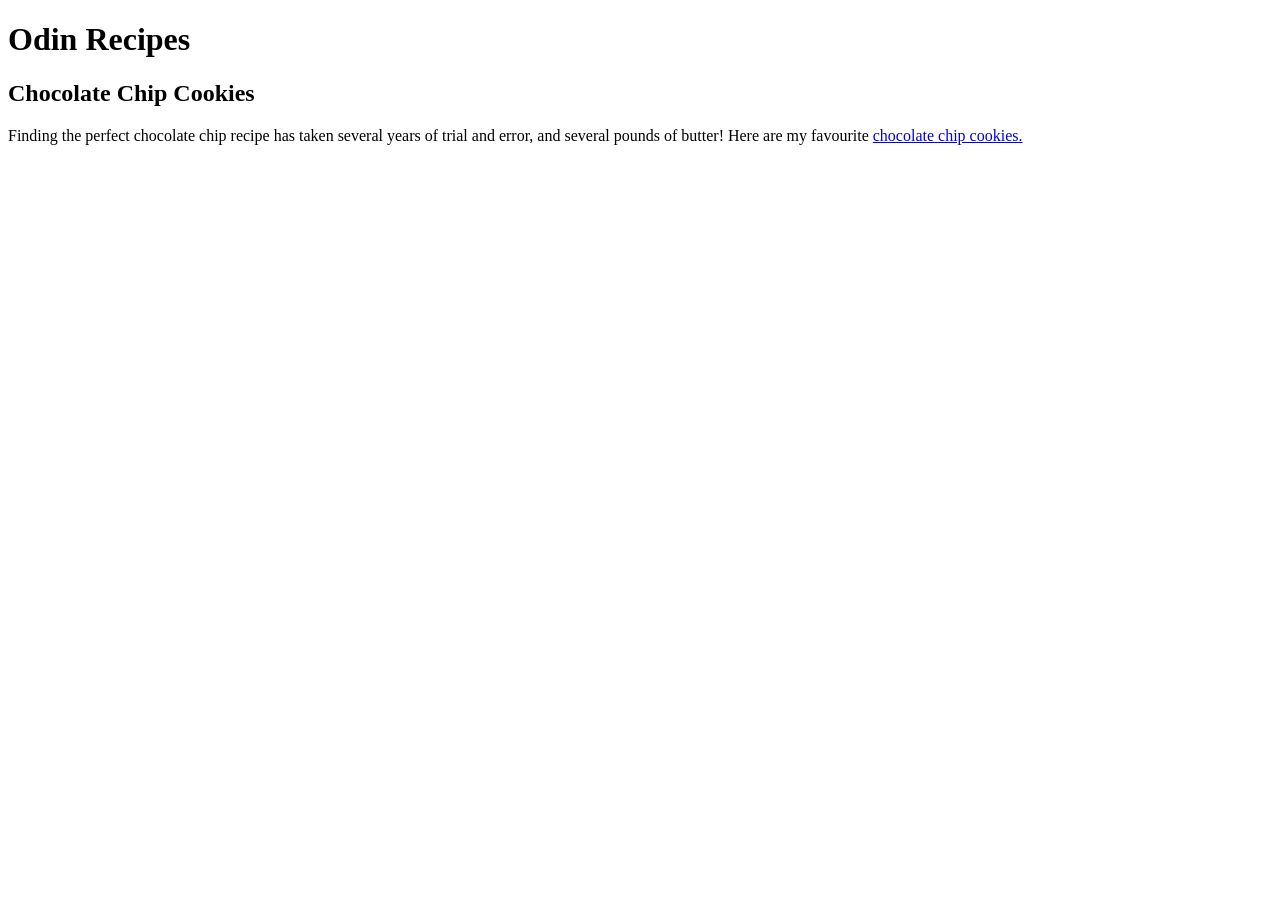
==== index.html @ 884b39ba "Add chocolate chip cookie recipe" ====
<!DOCTYPE html>
<html lang="en">
<head>
    <meta charset="UTF-8">
    <title>Odin Recipes</title>
</head>
<body>
  <h1>Odin Recipes</h1>

  <h2>Chocolate Chip Cookies</h2>
  <p>Finding the perfect chocolate chip recipe has taken several years of trial and error, 
    and several pounds of butter! Here are my favourite <a href="chocolate-chip-cookies.html"
    target="_blank">chocolate chip cookies.</a>
  </p>

</body>
</html>
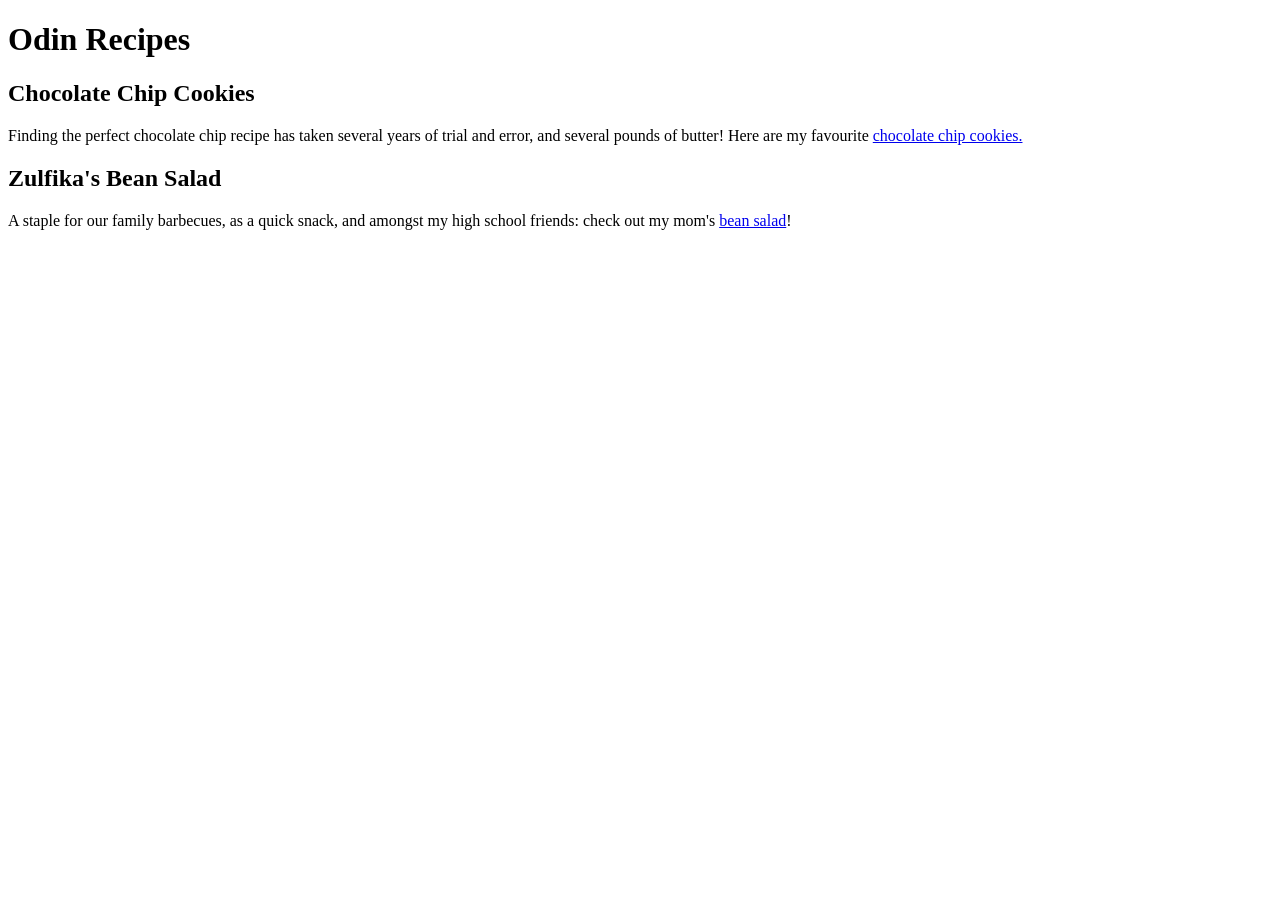
==== commit b26a5aa8: "Add bean salad recipe" ====
--- a/index.html
+++ b/index.html
@@ -13,5 +13,8 @@
     target="_blank">chocolate chip cookies.</a>
   </p>
 
+  <h2>Zulfika's Bean Salad</h2>
+  <p>A staple for our family barbecues, as a quick snack, and amongst my high school friends: check out my mom's <a href="bean-salad.html" target="_blank">bean salad</a>!</p>
+  
 </body>
 </html>
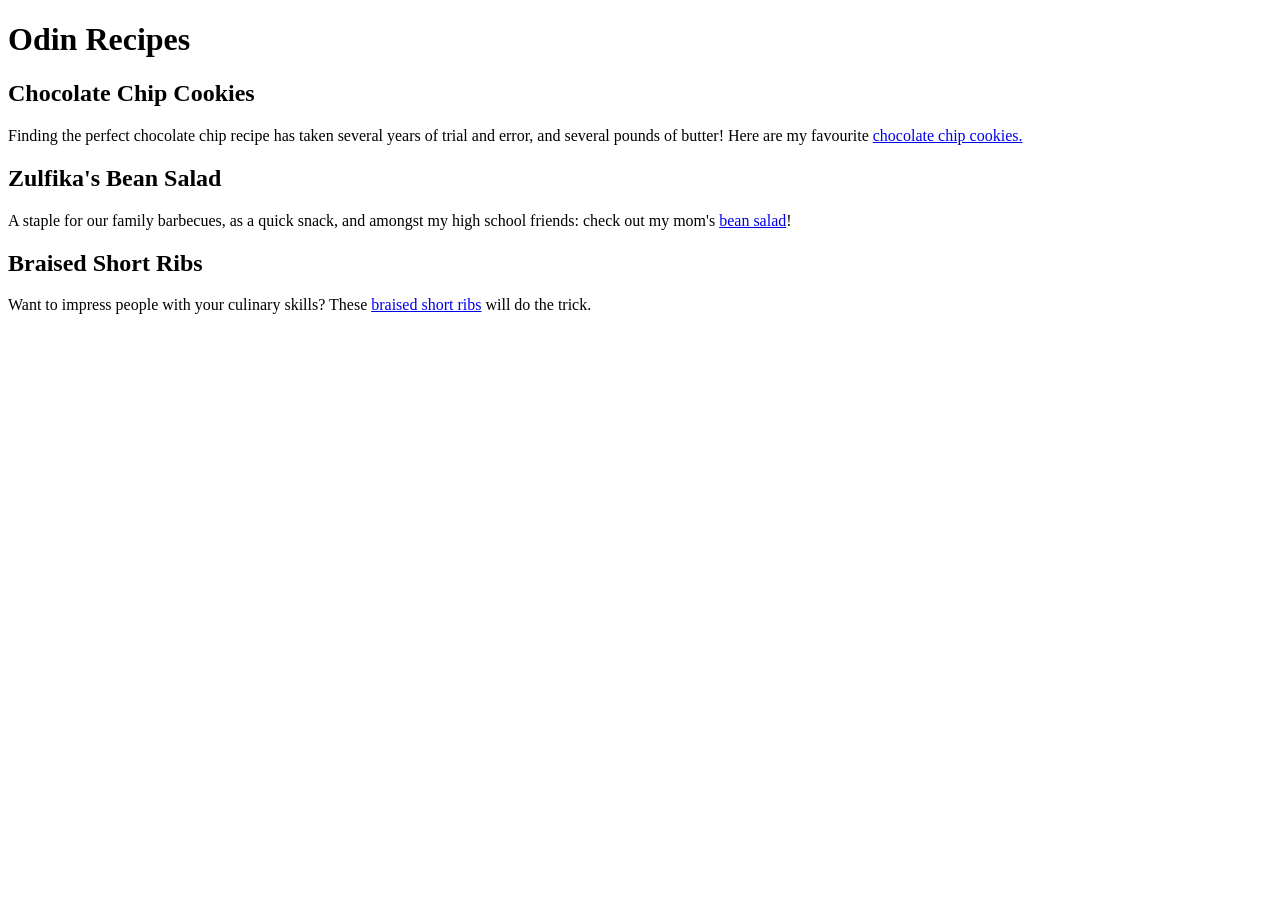
==== commit 7f65ecc3: "Add braised short ribs recipe" ====
--- a/index.html
+++ b/index.html
@@ -16,5 +16,8 @@
   <h2>Zulfika's Bean Salad</h2>
   <p>A staple for our family barbecues, as a quick snack, and amongst my high school friends: check out my mom's <a href="bean-salad.html" target="_blank">bean salad</a>!</p>
   
+  <h2>Braised Short Ribs</h2>
+  <p>Want to impress people with your culinary skills? These <a href="braised-short-ribs.html" target="_blank">braised short ribs</a> will do the trick.</p>
+
 </body>
 </html>
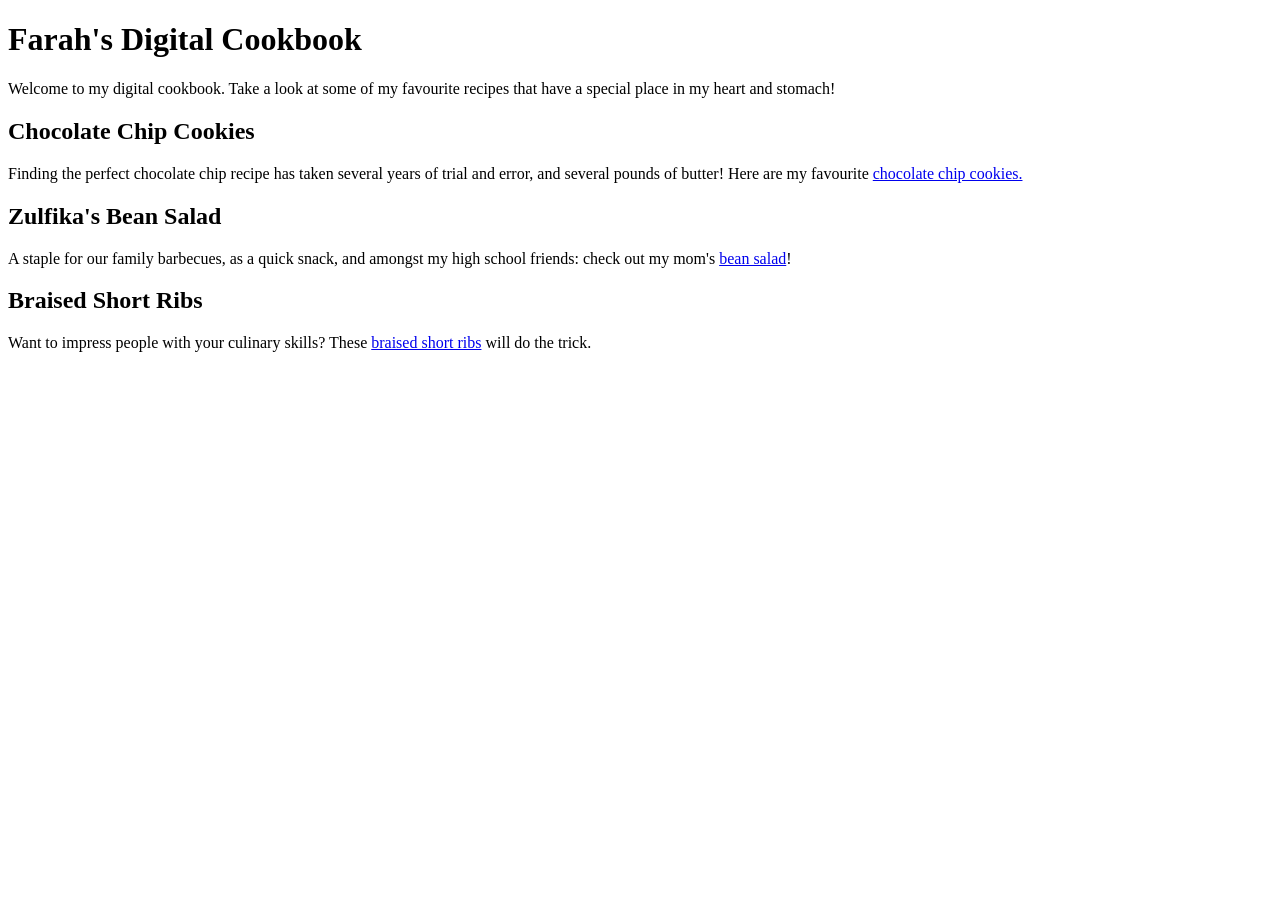
==== commit be91bbe0: "Link CSS file" ====
--- a/index.html
+++ b/index.html
@@ -3,9 +3,11 @@
 <head>
     <meta charset="UTF-8">
     <title>Odin Recipes</title>
+    <link rel="stylesheet" href="styles.css">
 </head>
 <body>
-  <h1>Odin Recipes</h1>
+  <h1>Farah's Digital Cookbook</h1>
+  <p>Welcome to my digital cookbook. Take a look at some of my favourite recipes that have a special place in my heart and stomach! </p>
 
   <h2>Chocolate Chip Cookies</h2>
   <p>Finding the perfect chocolate chip recipe has taken several years of trial and error, 
